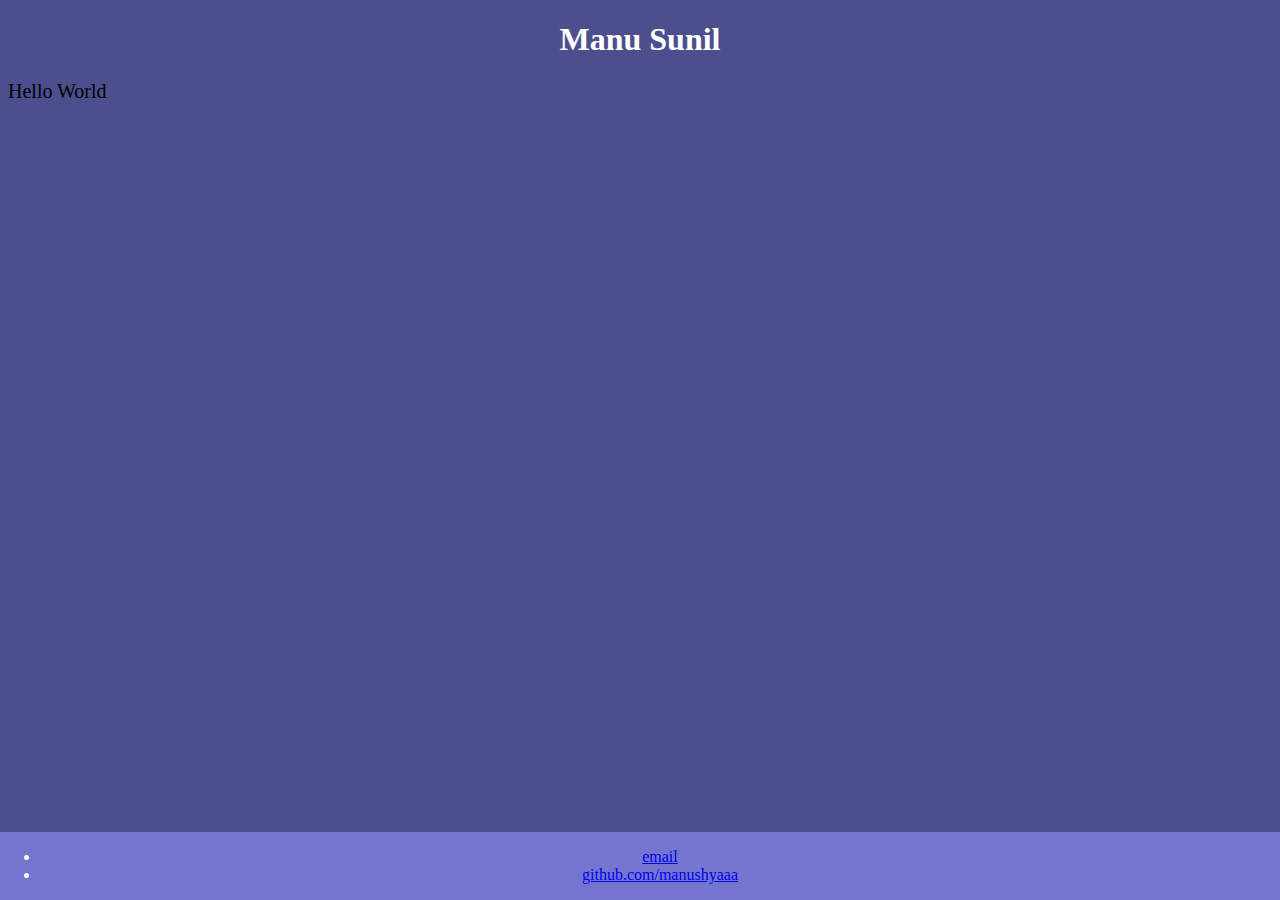
==== index.htm @ cc1ae878 "Rename site.htm to index.htm" ====
<!DOCTYPE html>
<html>
<style>
	body {
		background-color: rgb(77, 78, 141);
	}

	h1 {
		color: white;
		font-family: verdana;
		text-align: center;
	}

	p {
		font-family: verdana;
		font-size: 20px;
	}

	footer {
		font-family: verdana;
		position: fixed;
		left: 0;
		bottom: 0;
		width: 100%;
		background-color: rgb(115, 117, 206);;
		color: white;
		text-align: center;
	}
</style>


<head>
	<title>Manu Sunil</title>
</head>

<body>
	<h1>
		Manu Sunil
	</h1>

	<p>Hello World</p>




	<footer>
		<ul>
			<li><a href="mailto:charistimaticmoose1857@gmail.com">email</a></li>
			<li><a href="https://github.com/manushyaaa">github.com/manushyaaa</a></li>
		</ul>
	</footer>
</body>

</html>
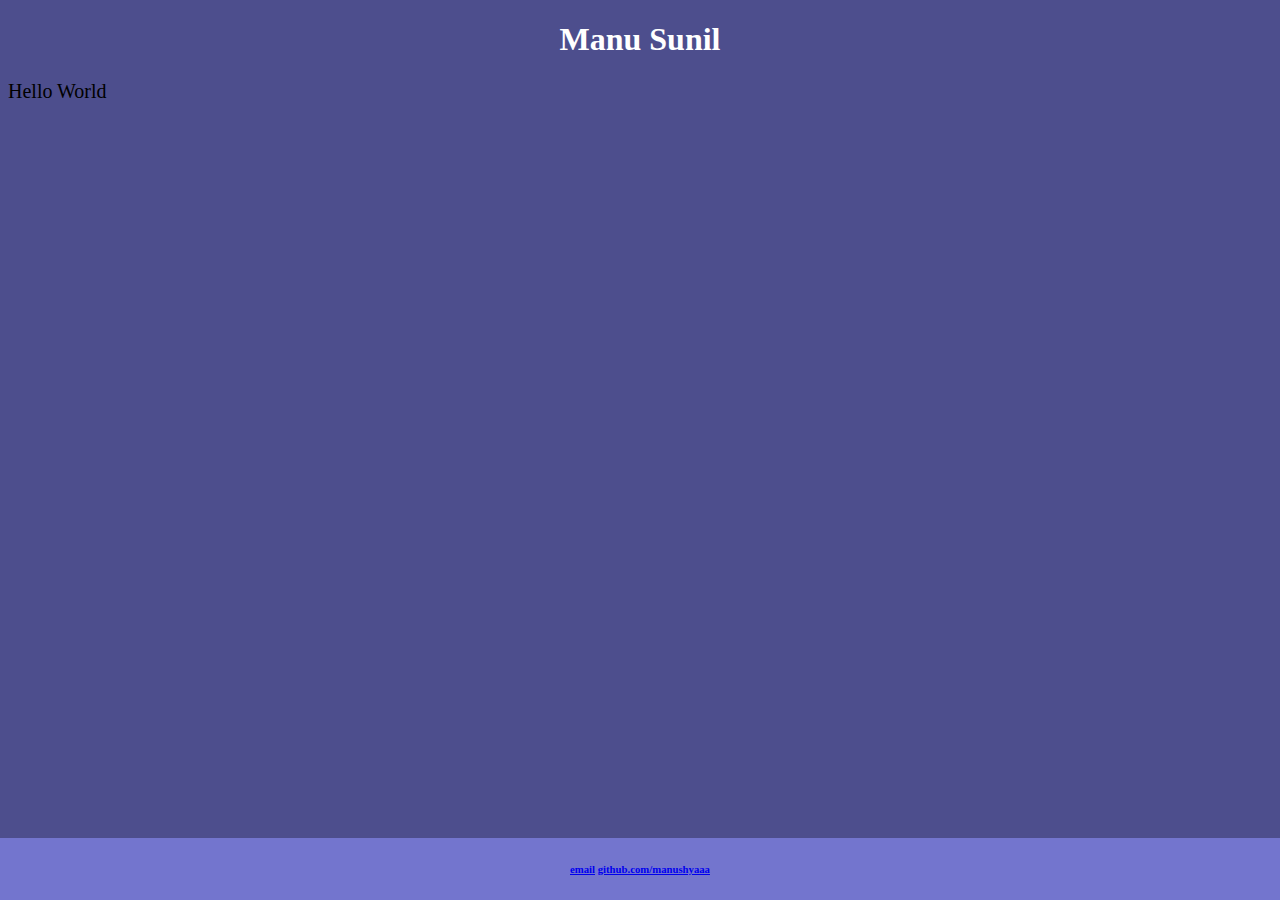
==== commit 069c7217: "Update index.htm" ====
--- a/index.htm
+++ b/index.htm
@@ -26,6 +26,12 @@
 		color: white;
 		text-align: center;
 	}
+	h6 {
+		color: white;
+		font-family: verdana;
+		text-align: center;
+	
+	}
 </style>
 
 
@@ -44,10 +50,10 @@
 
 
 	<footer>
-		<ul>
-			<li><a href="mailto:charistimaticmoose1857@gmail.com">email</a></li>
-			<li><a href="https://github.com/manushyaaa">github.com/manushyaaa</a></li>
-		</ul>
+		 	<h6>
+			 <a href="mailto:charistimaticmoose1857@gmail.com">email</a> 
+			 <a href="https://github.com/manushyaaa">github.com/manushyaaa</a> 
+		 	</h6>
 	</footer>
 </body>
 
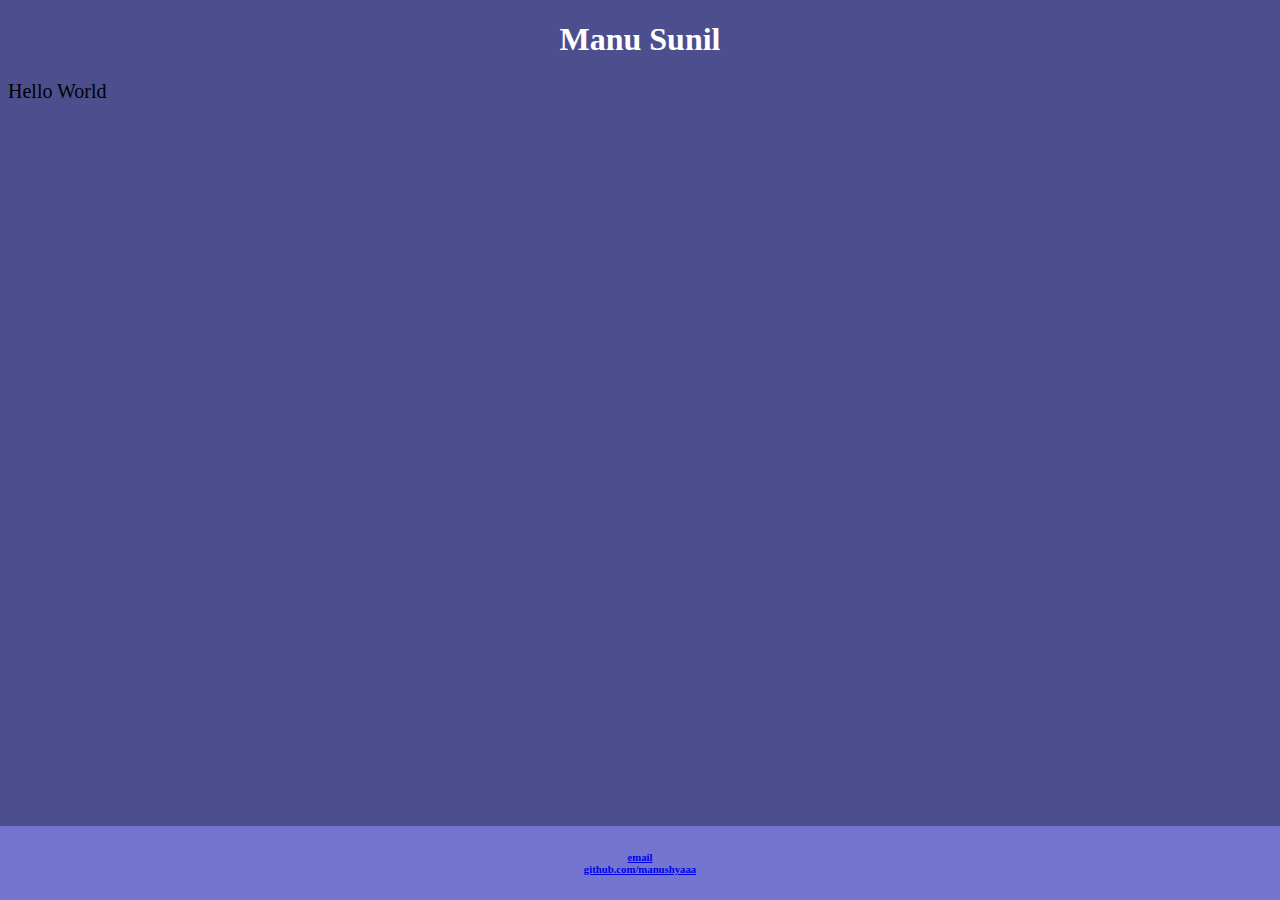
==== commit fafe87f4: "Update index.htm" ====
--- a/index.htm
+++ b/index.htm
@@ -51,7 +51,7 @@
 
 	<footer>
 		 	<h6>
-			 <a href="mailto:charistimaticmoose1857@gmail.com">email</a> 
+			 <a href="mailto:charistimaticmoose1857@gmail.com">email</a> <br>
 			 <a href="https://github.com/manushyaaa">github.com/manushyaaa</a> 
 		 	</h6>
 	</footer>
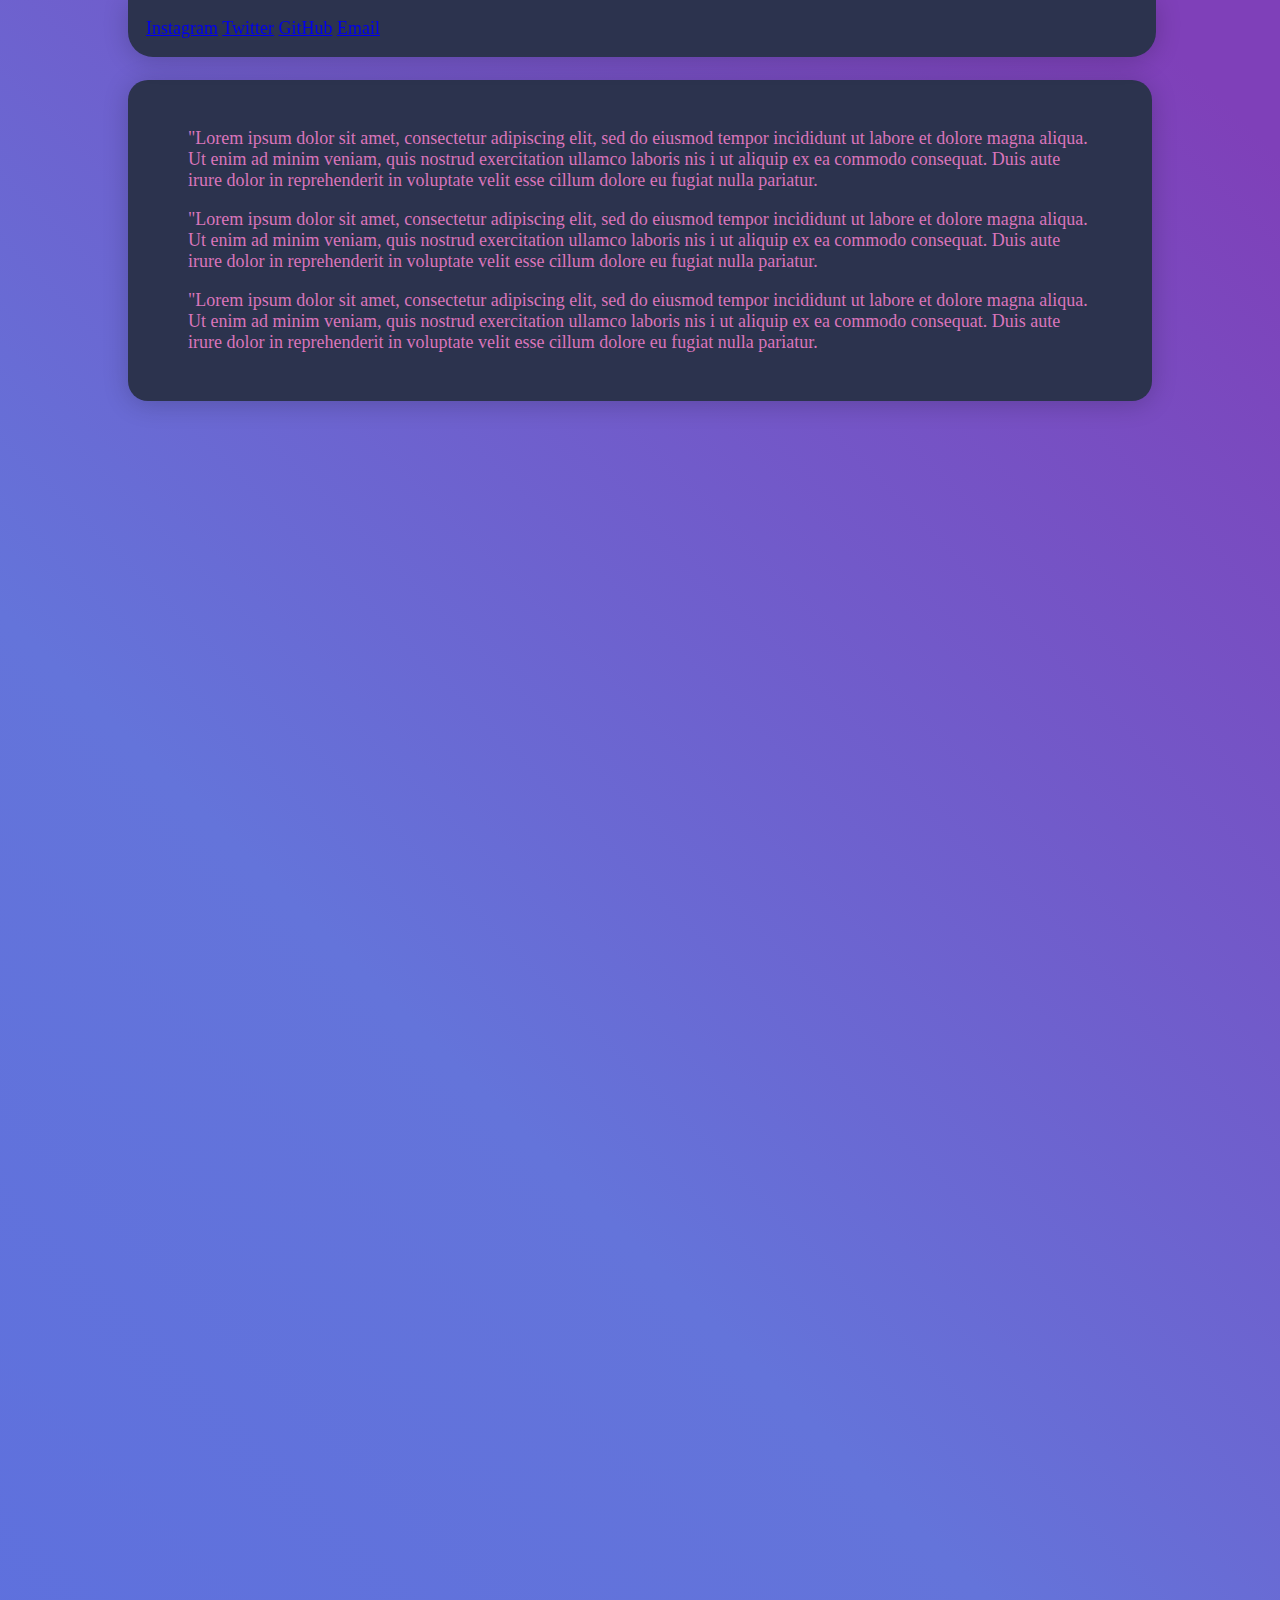
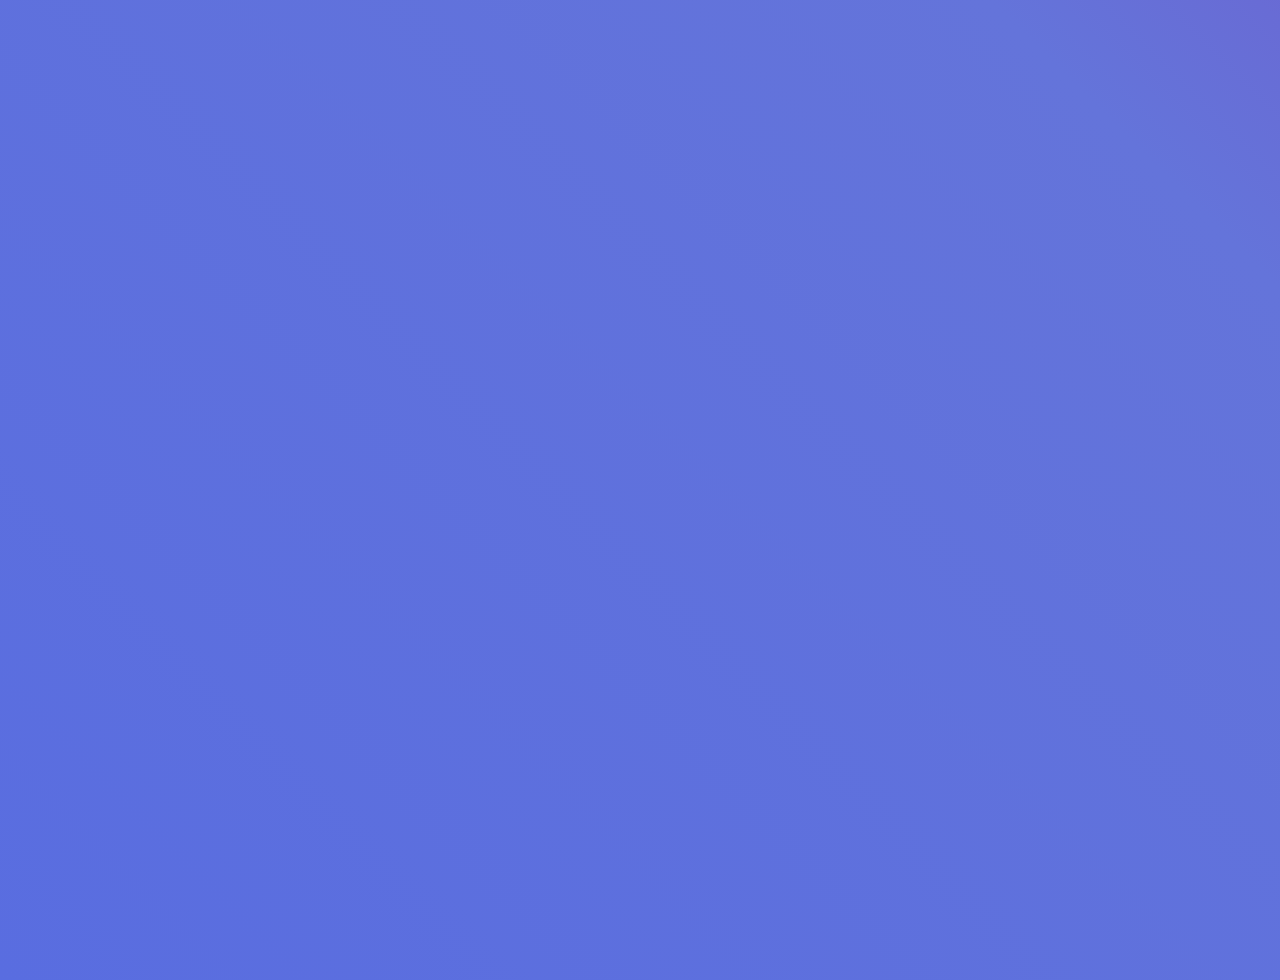
==== commit be304f41: "Update index.htm" ====
--- a/index.htm
+++ b/index.htm
@@ -1,60 +1,47 @@
-<!DOCTYPE html>
-<html>
-<style>
-	body {
-		background-color: rgb(77, 78, 141);
-	}
-
-	h1 {
-		color: white;
-		font-family: verdana;
-		text-align: center;
-	}
-
-	p {
-		font-family: verdana;
-		font-size: 20px;
-	}
-
-	footer {
-		font-family: verdana;
-		position: fixed;
-		left: 0;
-		bottom: 0;
-		width: 100%;
-		background-color: rgb(115, 117, 206);;
-		color: white;
-		text-align: center;
-	}
-	h6 {
-		color: white;
-		font-family: verdana;
-		text-align: center;
-	
-	}
-</style>
-
+<!DOCTYPE doctype>
+<html lang="en">
 
 <head>
-	<title>Manu Sunil</title>
+  <meta charset="utf-8" />
+  <title>Manu Sunil</title>
+  <link rel="stylesheet" href="style.css">
 </head>
 
 <body>
-	<h1>
-		Manu Sunil
-	</h1>
 
-	<p>Hello World</p>
+  <header>
+    
+    <a href="https://www.instagram.com/manushyaaa">Instagram</a>
+    <a href="https://www.instagram.com/twitter">Twitter</a>
+    
+    <a href="https://www.instagram.com/github">GitHub</a>
+    <a href="mailto:charistimaticmoose1857@gmail.com">Email</a>
 
+  </header>
 
+   
+  <div class="samplebox">
+  <p>"Lorem ipsum dolor sit amet, 
+   consectetur adipiscing elit, 
+   sed do eiusmod tempor incididunt ut labore et dolore magna aliqua.
+   Ut enim ad minim veniam, quis nostrud exercitation ullamco laboris nis
+   i ut aliquip ex ea commodo consequat. Duis aute irure dolor in 
+   reprehenderit in voluptate velit esse cillum dolore eu fugiat nulla pariatur.</p>
+  
+   <p>"Lorem ipsum dolor sit amet, 
+    consectetur adipiscing elit, 
+    sed do eiusmod tempor incididunt ut labore et dolore magna aliqua.
+    Ut enim ad minim veniam, quis nostrud exercitation ullamco laboris nis
+    i ut aliquip ex ea commodo consequat. Duis aute irure dolor in 
+    reprehenderit in voluptate velit esse cillum dolore eu fugiat nulla pariatur.</p>
 
-
-	<footer>
-		 	<h6>
-			 <a href="mailto:charistimaticmoose1857@gmail.com">email</a> <br>
-			 <a href="https://github.com/manushyaaa">github.com/manushyaaa</a> 
-		 	</h6>
-	</footer>
+    <p>"Lorem ipsum dolor sit amet, 
+      consectetur adipiscing elit, 
+      sed do eiusmod tempor incididunt ut labore et dolore magna aliqua.
+      Ut enim ad minim veniam, quis nostrud exercitation ullamco laboris nis
+      i ut aliquip ex ea commodo consequat. Duis aute irure dolor in 
+      reprehenderit in voluptate velit esse cillum dolore eu fugiat nulla pariatur.</p>
+  </div>
 </body>
 
 </html>
--- a/style.css
+++ b/style.css
@@ -0,0 +1,50 @@
+ 
+body {
+    background: linear-gradient(45deg, #596de0 0%, #6474da 51%, #7f40b9 96%);
+    text-align: centre;
+    height: 2500px;
+    margin: 0;
+    padding: 0;
+}
+
+h1 {
+    color: #BD3B70;
+    text-align: left;
+    text-size-adjust: 50px;
+    font-family: Consolas;
+}
+
+p {
+    color: #da75bb;
+   
+
+    font-family: Consolas;
+}
+
+div.samplebox {
+  background-color: rgb(44, 51, 78);
+	margin: 80px 10%;
+	padding: 30px 60px;
+	border-radius: 20px;
+  box-shadow: 0 3px 26px 0 rgba(0,0,0,0.20);
+  color: white;
+  font-size: large;
+  font-family: Consolas;
+}
+
+header {
+  position: fixed;
+  width: 77.5%;
+  margin: 0px 10%;
+  top: 0;
+  box-shadow: 0 3px 26px 0 rgba(0,0,0,0.20);
+  left: 0;
+  background-color: rgb(44, 51, 78);
+  color: white;
+  font-size: large;
+  font-family: 'Exo 2', sans-serif;
+  padding: 1em;
+  font-family: Consolas;
+  border-bottom-left-radius :25px;
+  border-bottom-right-radius :25px;
+}
